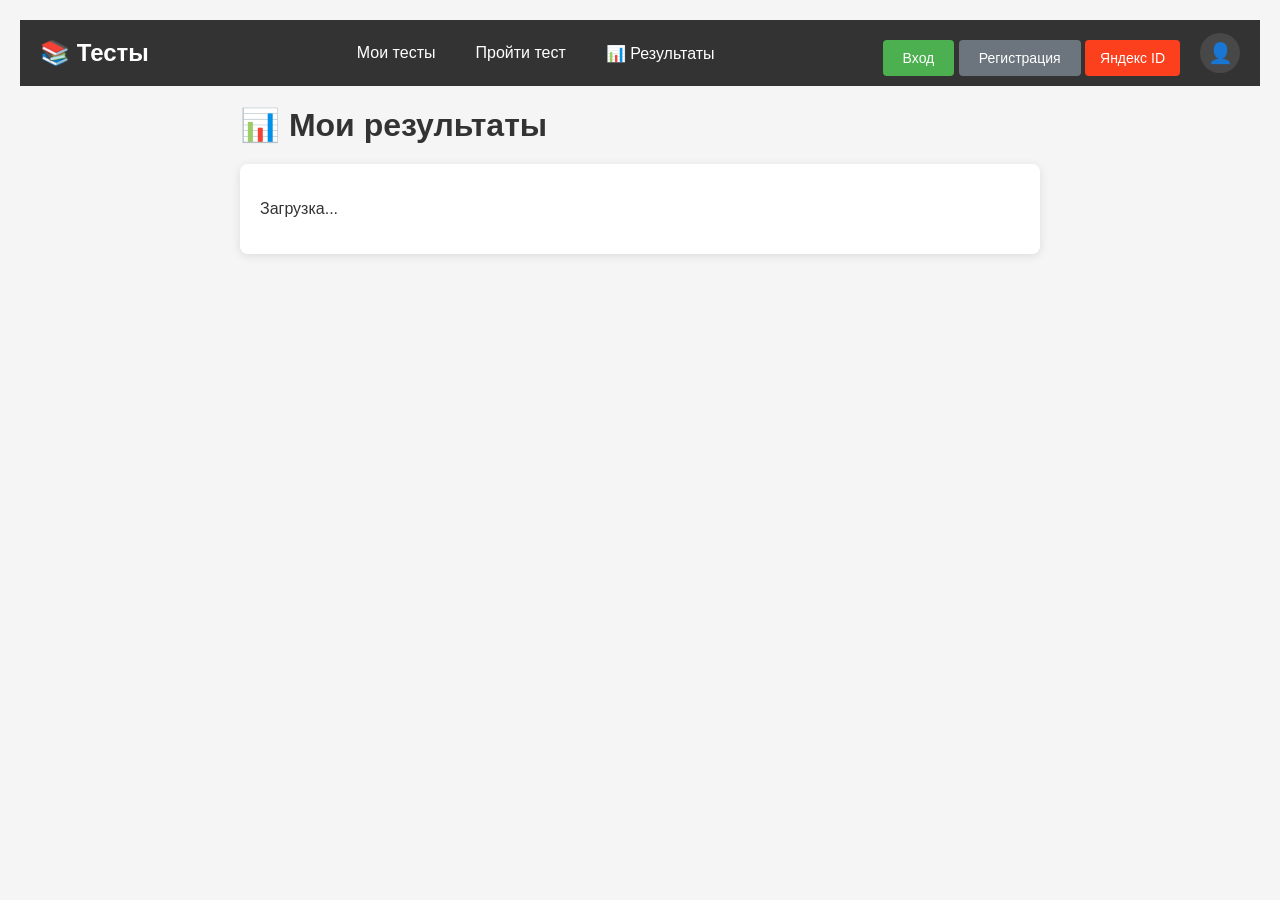
==== templates/results.html @ a89cb3f6 "L5" ====
<!DOCTYPE html>
<html lang="ru">
<head>
    <meta charset="UTF-8">
    <meta name="viewport" content="width=device-width, initial-scale=1.0">
    <title>Мои результаты - Система тестирования</title>
    <link rel="stylesheet" href="/static/style.css">
</head>
<body>
    <nav class="navbar">
        <div class="nav-container">
            <div class="nav-logo">
                <h2>📚 Тесты</h2>
            </div>
            <div class="nav-links">
                <a href="/" class="nav-link">Мои тесты</a>
                <a href="/take-test" class="nav-link">Пройти тест</a>
                <a href="/results" class="nav-link">📊 Результаты</a>
            </div>
            <div class="nav-right">
                <div class="widget-container" id="widgetContainer"></div>
                <div class="nav-user" id="navUser">
                    <div class="loading-spinner">Загрузка...</div>
                </div>
            </div>
        </div>
    </nav>

    <div class="container">
        <div class="page-header">
            <h1>📊 Мои результаты</h1>
        </div>

        <!-- Список результатов -->
        <div class="card">
            <div id="resultsList" class="results-list">
                <p>Загрузка...</p>
            </div>
        </div>
    </div>

    <!-- Модальное окно для деталей результата -->
    <div id="resultModal" class="modal" style="display: none;">
        <div class="modal-content" style="max-width: 700px; max-height: 80vh; overflow-y: auto;">
            <span class="close">&times;</span>
            <div id="modalContent"></div>
        </div>
    </div>

    <script src="/static/auth.js"></script>
    <script src="/static/results.js"></script>
</body>
</html>
---- static/style.css ----
body {
    font-family: 'Segoe UI', Tahoma, Geneva, Verdana, sans-serif;
    background-color: #f5f5f5;
    margin: 0;
    padding: 20px;
}

.container {
    max-width: 800px;
    margin: 0 auto;
}

h1 {
    color: #333;
    text-align: center;
    margin-bottom: 30px;
}

.card {
    background: white;
    border-radius: 8px;
    box-shadow: 0 2px 10px rgba(0,0,0,0.1);
    padding: 20px;
    margin-bottom: 20px;
}

.card h2 {
    margin-top: 0;
    color: #444;
}

.form-group {
    margin-bottom: 15px;
}

.form-group label {
    display: block;
    margin-bottom: 5px;
    font-weight: 600;
    color: #555;
}

.form-group input,
.form-group textarea {
    width: 100%;
    padding: 8px 12px;
    border: 1px solid #ddd;
    border-radius: 4px;
    font-size: 14px;
    box-sizing: border-box;
}

.form-group textarea {
    resize: vertical;
}

.btn {
    background-color: #4CAF50;
    color: white;
    border: none;
    padding: 10px 20px;
    border-radius: 4px;
    cursor: pointer;
    font-size: 14px;
    transition: background-color 0.3s;
}

.btn:hover {
    background-color: #45a049;
}

.btn-delete {
    background-color: #f44336;
    color: white;
    border: none;
    padding: 5px 10px;
    border-radius: 3px;
    cursor: pointer;
    font-size: 12px;
    margin-left: 10px;
}

.btn-delete:hover {
    background-color: #d32f2f;
}

.tests-list {
    margin-top: 15px;
}

.test-item {
    display: flex;
    justify-content: space-between;
    align-items: center;
    padding: 12px;
    border-bottom: 1px solid #eee;
}

.test-item:last-child {
    border-bottom: none;
}

.test-info h3 {
    margin: 0 0 5px 0;
    color: #333;
}

.test-info p {
    margin: 0;
    color: #666;
    font-size: 14px;
}

.test-actions {
    display: flex;
    align-items: center;
}

.empty-list {
    color: #999;
    text-align: center;
    padding: 20px;
}

.error {
    color: #f44336;
    text-align: center;
    padding: 10px;
}

.pagination {
    display: flex;
    justify-content: center;
    gap: 10px;
    margin-top: 20px;
}

.pagination button {
    padding: 5px 10px;
    border: 1px solid #ddd;
    background: white;
    cursor: pointer;
    border-radius: 3px;
}

.pagination button.active {
    background-color: #4CAF50;
    color: white;
    border-color: #4CAF50;
}

.pagination button:disabled {
    opacity: 0.5;
    cursor: not-allowed;
}

/* Дополнительные стили для редактора */
.btn-secondary {
    background-color: #6c757d;
    margin-top: 10px;
}
.btn-secondary:hover {
    background-color: #5a6268;
}
.btn-small {
    padding: 4px 8px;
    font-size: 12px;
    margin-left: 5px;
}
.question-card {
    border: 1px solid #ddd;
    border-radius: 4px;
    padding: 15px;
    margin-bottom: 15px;
    background-color: #fafafa;
}
.answer-item {
    display: flex;
    align-items: center;
    margin-bottom: 8px;
    padding-left: 20px;
}
.answer-item input[type="text"] {
    flex-grow: 1;
    margin-right: 10px;
    padding: 4px 8px;
    border: 1px solid #ccc;
    border-radius: 4px;
}
.answer-item input[type="checkbox"] {
    margin-right: 10px;
    width: 16px;
    height: 16px;
}
.answer-item button {
    background-color: #f44336;
    color: white;
    border: none;
    padding: 4px 8px;
    border-radius: 3px;
    cursor: pointer;
}
.answer-item button:hover {
    background-color: #d32f2f;
}
.add-answer-btn {
    margin-left: 20px;
    margin-top: 5px;
    background-color: #17a2b8;
}
.add-answer-btn:hover {
    background-color: #138496;
}
.question-header {
    display: flex;
    justify-content: space-between;
    align-items: center;
    margin-bottom: 10px;
}
.question-header h4 {
    margin: 0;
}
.delete-question-btn {
    background-color: #f44336;
    color: white;
    border: none;
    padding: 4px 8px;
    border-radius: 3px;
    cursor: pointer;
}
.delete-question-btn:hover {
    background-color: #d32f2f;
}
/* Навигационная панель */
.navbar {
    background-color: #333;
    color: white;
    padding: 0;
    margin-bottom: 20px;
    position: sticky;
    top: 0;
    z-index: 100;
}

.nav-container {
    max-width: 1200px;
    margin: 0 auto;
    display: flex;
    justify-content: space-between;
    align-items: center;
    padding: 10px 20px;
}

.nav-logo h2 {
    margin: 0;
    color: white;
}

.nav-user {
    display: flex;
    gap: 10px;
    align-items: center;
}

.user-info {
    display: flex;
    align-items: center;
    gap: 10px;
}

.user-email {
    font-size: 14px;
    color: #ddd;
}

.btn-logout, .btn-logout-all {
    background-color: #f44336;
    color: white;
    border: none;
    padding: 5px 10px;
    border-radius: 3px;
    cursor: pointer;
    font-size: 12px;
}

.btn-logout:hover {
    background-color: #d32f2f;
}

.btn-logout-all {
    background-color: #ff9800;
}

.btn-logout-all:hover {
    background-color: #f57c00;
}

.loading-spinner {
    color: #ddd;
    font-style: italic;
}

/* Модальные окна */
.modal {
    display: none;
    position: fixed;
    z-index: 1000;
    left: 0;
    top: 0;
    width: 100%;
    height: 100%;
    background-color: rgba(0,0,0,0.5);
}

.modal-content {
    background-color: white;
    margin: 15% auto;
    padding: 20px;
    border-radius: 8px;
    max-width: 400px;
    position: relative;
}

.close {
    position: absolute;
    right: 15px;
    top: 10px;
    font-size: 24px;
    cursor: pointer;
    color: #999;
}

.close:hover {
    color: #333;
}

/* Кнопка Яндекса */
.yandex-btn, .yandex-link {
    background-color: #fc3f1d;
    color: white;
    padding: 10px 15px;
    border-radius: 4px;
    text-decoration: none;
    display: inline-block;
    margin-top: 10px;
}

.yandex-btn:hover, .yandex-link:hover {
    background-color: #e03110;
}

/* Индикаторы владения */
.owner-badge {
    font-size: 12px;
    color: #4CAF50;
    margin-left: 10px;
    font-weight: normal;
}

.test-actions button:disabled {
    opacity: 0.5;
    cursor: not-allowed;
}
.yandex-link-btn {
    background: none;
    border: none;
    color: #0066cc;
    text-decoration: underline;
    cursor: pointer;
    padding: 0;
    font-size: inherit;
}

.yandex-link-btn:hover {
    color: #004499;
}

/* Навигация */
.nav-links {
    display: flex;
    gap: 20px;
    margin-left: 40px;
}

.nav-link {
    color: white;
    text-decoration: none;
    padding: 8px 16px;
    border-radius: 4px;
    transition: background-color 0.3s;
}

.nav-link:hover {
    background-color: #444;
}

.nav-link.active {
    background-color: #4CAF50;
}

.nav-container {
    display: flex;
    align-items: center;
    justify-content: space-between;
    max-width: 1200px;
    margin: 0 auto;
    padding: 10px 20px;
}

/* Навигационные ссылки */
.nav-links {
    display: flex;
    gap: 20px;
    align-items: center;
}

.nav-link {
    color: white;
    text-decoration: none;
    padding: 5px 10px;
    border-radius: 4px;
    transition: background-color 0.3s;
}

.nav-link:hover {
    background-color: rgba(255,255,255,0.2);
}

/* Страница результатов */
.page-header {
    display: flex;
    align-items: center;
    gap: 20px;
    margin-bottom: 20px;
}

.page-header h1 {
    margin: 0;
}

.result-card {
    border: 1px solid #e0e0e0;
    border-radius: 12px;
    padding: 20px;
    margin-bottom: 15px;
    background: white;
    transition: all 0.3s ease;
}

.result-card:hover {
    box-shadow: 0 4px 20px rgba(0,0,0,0.1);
    transform: translateY(-2px);
}

.result-header {
    display: flex;
    justify-content: space-between;
    align-items: center;
    margin-bottom: 15px;
    padding-bottom: 10px;
    border-bottom: 1px solid #eee;
}

.result-header h3 {
    margin: 0;
    color: #333;
    font-size: 18px;
}

.result-stats {
    display: flex;
    gap: 30px;
    margin-bottom: 15px;
    flex-wrap: wrap;
}

.stat-item {
    display: flex;
    align-items: center;
    gap: 8px;
    font-size: 14px;
}

.stat-icon {
    font-size: 18px;
}

.stat-label {
    color: #666;
}

.stat-value {
    font-weight: 500;
    color: #333;
}

.result-actions {
    text-align: right;
}

.empty-state {
    text-align: center;
    padding: 40px;
    color: #666;
}

.empty-state p {
    margin-bottom: 20px;
    font-size: 16px;
}

.score-circle {
    background: white;
    box-shadow: 0 2px 10px rgba(0,0,0,0.1);
}

.score-details p {
    margin: 8px 0;
}

.answer-review {
    background: #fafafa;
}
.result-author {
    font-size: 12px;
    color: #666;
    margin-top: 4px;
}
/* ========== КАРТОЧКИ ТЕСТОВ (ДЛЯ ВКЛАДКИ "ПРОЙТИ ТЕСТ") ========== */

/* Стили для карточек доступных тестов - такие же, как у результатов */
.test-card {
    border: 1px solid #e0e0e0;
    border-radius: 12px;
    padding: 20px;
    margin-bottom: 15px;
    background: white;
    transition: all 0.3s ease;
}

.test-card:hover {
    box-shadow: 0 4px 20px rgba(0,0,0,0.1);
    transform: translateY(-2px);
}

.test-card .test-header {
    display: flex;
    justify-content: space-between;
    align-items: center;
    margin-bottom: 10px;
    padding-bottom: 10px;
    border-bottom: 1px solid #eee;
}

.test-card .test-header h3 {
    margin: 0;
    color: #333;
    font-size: 18px;
}

.test-card .test-meta {
    display: flex;
    gap: 20px;
    margin-bottom: 10px;
    font-size: 13px;
    color: #666;
}

.test-card .test-meta span {
    display: flex;
    align-items: center;
    gap: 5px;
}

.test-card .test-attempts {
    font-size: 12px;
    color: #999;
    background: #f5f5f5;
    padding: 2px 8px;
    border-radius: 20px;
}

.test-card p {
    margin: 10px 0;
    color: #555;
    font-size: 14px;
    line-height: 1.4;
}

.test-card .test-actions {
    text-align: right;
    margin-top: 10px;
}

.test-card .btn {
    background-color: #4CAF50;
    color: white;
    border: none;
    padding: 8px 16px;
    border-radius: 6px;
    cursor: pointer;
    font-size: 14px;
    transition: background-color 0.3s;
}

.test-card .btn:hover {
    background-color: #45a049;
}

/* ========== СТИЛИЗОВАННЫЕ МОДАЛЬНЫЕ ОКНА ========== */

.modal-overlay {
    position: fixed;
    top: 0;
    left: 0;
    width: 100%;
    height: 100%;
    background: rgba(0, 0, 0, 0.5);
    display: flex;
    align-items: center;
    justify-content: center;
    z-index: 2000;
}

.modal-window {
    background: white;
    border-radius: 12px;
    width: 90%;
    max-width: 500px;
    box-shadow: 0 10px 40px rgba(0, 0, 0, 0.2);
    animation: modalFadeIn 0.3s ease;
}

@keyframes modalFadeIn {
    from {
        opacity: 0;
        transform: translateY(-20px);
    }
    to {
        opacity: 1;
        transform: translateY(0);
    }
}

.modal-header {
    padding: 20px 20px 0 20px;
    border-bottom: 1px solid #eee;
    display: flex;
    justify-content: space-between;
    align-items: center;
}

.modal-header h3 {
    margin: 0;
    color: #333;
    font-size: 18px;
}

.modal-close {
    background: none;
    border: none;
    font-size: 24px;
    cursor: pointer;
    color: #999;
    transition: color 0.3s;
}

.modal-close:hover {
    color: #333;
}

.modal-body {
    padding: 20px;
}

.modal-body .form-group {
    margin-bottom: 15px;
}

.modal-body label {
    display: block;
    margin-bottom: 8px;
    font-weight: 600;
    color: #555;
    font-size: 14px;
}

.modal-body input,
.modal-body textarea {
    width: 100%;
    padding: 10px 12px;
    border: 1px solid #ddd;
    border-radius: 6px;
    font-size: 14px;
    box-sizing: border-box;
    transition: border-color 0.3s;
}

.modal-body input:focus,
.modal-body textarea:focus {
    outline: none;
    border-color: #4CAF50;
}

.modal-body textarea {
    resize: vertical;
    min-height: 80px;
}

.modal-footer {
    padding: 15px 20px 20px 20px;
    display: flex;
    justify-content: flex-end;
    gap: 12px;
    border-top: 1px solid #eee;
    background: white;
    border-radius: 0 0 12px 12px;
    align-items: flex-end;
}


.modal-footer .btn {
    padding: 8px 20px;
    min-width: 100px;
    height: 38px;
    line-height: 1.2;
    text-align: center;
    font-size: 14px;
    border-radius: 6px;
    box-sizing: border-box;
    cursor: pointer;
    transition: background-color 0.3s;
}

.modal-footer .btn-secondary {
    background-color: #6c757d;
}

.modal-footer .btn-secondary:hover {
    background-color: #5a6268;
}
/* Чекбокс в модальном окне */
.modal-body .checkbox-group {
    display: flex;
    align-items: center;
    gap: 10px;
    margin-top: 10px;
}

.modal-body .checkbox-group input {
    width: auto;
}

.modal-body .checkbox-group label {
    margin: 0;
    font-weight: normal;
}
/* ========== ВИДЖЕТ-МЕНЮ (ВЫПАДАЮЩЕЕ МЕНЮ) ========== */

/* Контейнер для виджета */
.widget-container {
    position: relative;
    display: inline-block;
}

/* Кнопка виджета */
.widget-btn {
    background: rgba(255, 255, 255, 0.1);
    border: none;
    width: 40px;
    height: 40px;
    border-radius: 50%;
    cursor: pointer;
    font-size: 20px;
    display: flex;
    align-items: center;
    justify-content: center;
    transition: background 0.3s ease;
    color: white;
}

.widget-btn:hover {
    background: rgba(255, 255, 255, 0.2);
}

/* Выпадающее меню */
.widget-dropdown {
    position: absolute;
    top: 50px;
    right: 0;
    background: var(--bg-card);
    border-radius: 12px;
    box-shadow: 0 4px 20px var(--shadow);
    min-width: 200px;
    opacity: 0;
    visibility: hidden;
    transform: translateY(-10px);
    transition: all 0.3s ease;
    z-index: 1000;
    border: 1px solid var(--border-color);
}

.widget-dropdown.show {
    opacity: 1;
    visibility: visible;
    transform: translateY(0);
}

/* Пункты меню */
.dropdown-item {
    padding: 12px 16px;
    display: flex;
    align-items: center;
    gap: 12px;
    cursor: pointer;
    transition: background 0.2s ease;
    color: var(--text-primary);
    text-decoration: none;
}

.dropdown-item:first-child {
    border-radius: 12px 12px 0 0;
}

.dropdown-item:last-child {
    border-radius: 0 0 12px 12px;
}

.dropdown-item:hover {
    background: var(--border-color);
}

.dropdown-icon {
    font-size: 18px;
    width: 24px;
    text-align: center;
}

.dropdown-text {
    flex: 1;
    font-size: 14px;
}

/* Переключатель темы */
.theme-switch {
    margin-left: auto;
    position: relative;
    display: inline-block;
    width: 40px;
    height: 20px;
}

.theme-switch input {
    opacity: 0;
    width: 0;
    height: 0;
}

.theme-switch-slider {
    position: absolute;
    cursor: pointer;
    top: 0;
    left: 0;
    right: 0;
    bottom: 0;
    background-color: #ccc;
    transition: 0.3s;
    border-radius: 20px;
}

.theme-switch-slider:before {
    position: absolute;
    content: "";
    height: 16px;
    width: 16px;
    left: 2px;
    bottom: 2px;
    background-color: white;
    transition: 0.3s;
    border-radius: 50%;
}

input:checked + .theme-switch-slider {
    background-color: #4CAF50;
}

input:checked + .theme-switch-slider:before {
    transform: translateX(20px);
}

/* Разделитель */
.dropdown-divider {
    height: 1px;
    background: var(--border-color);
    margin: 4px 0;
}

/* ========== ТЁМНАЯ ТЕМА ========== */

/* Базовые переменные для светлой темы */
:root {
    --bg-primary: #f5f5f5;
    --bg-card: white;
    --text-primary: #333;
    --text-secondary: #666;
    --border-color: #ddd;
    --shadow: rgba(0,0,0,0.1);
    --navbar-bg: #333;
    --navbar-text: white;
    --input-bg: white;
    --input-border: #ddd;
}

/* Тёмная тема */
body.dark-theme {
    --bg-primary: #1a1a2e;
    --bg-card: #16213e;
    --text-primary: #eee;
    --text-secondary: #aaa;
    --border-color: #2a2a4a;
    --shadow: rgba(0,0,0,0.3);
    --navbar-bg: #0f0f1a;
    --navbar-text: #eee;
    --input-bg: #1e1e3a;
    --input-border: #2a2a4a;
}

/* Применение переменных */
body {
    background-color: var(--bg-primary);
    color: var(--text-primary);
    transition: background-color 0.3s ease, color 0.3s ease;
}

.card {
    background: var(--bg-card);
    box-shadow: 0 2px 10px var(--shadow);
}

.card h2, .card h3 {
    color: var(--text-primary);
}

.navbar {
    background-color: var(--navbar-bg);
}

.nav-logo h2 {
    color: var(--navbar-text);
}

.nav-link {
    color: var(--navbar-text);
}

.form-group input,
.form-group textarea {
    background-color: var(--input-bg);
    border-color: var(--input-border);
    color: var(--text-primary);
}

.form-group label {
    color: var(--text-secondary);
}

.test-info h3 {
    color: var(--text-primary);
}

.test-info p {
    color: var(--text-secondary);
}

.test-item {
    border-bottom-color: var(--border-color);
}

.empty-list, .error {
    color: var(--text-secondary);
}

.pagination button {
    background: var(--bg-card);
    border-color: var(--border-color);
    color: var(--text-primary);
}

.question-card {
    background-color: var(--bg-card);
    border-color: var(--border-color);
}

.modal-window {
    background: var(--bg-card);
}

.modal-header {
    border-bottom-color: var(--border-color);
}

.modal-header h3 {
    color: var(--text-primary);
}

.modal-body label {
    color: var(--text-secondary);
}

.modal-body input,
.modal-body textarea {
    background-color: var(--input-bg);
    border-color: var(--input-border);
    color: var(--text-primary);
}

.modal-footer {
    border-top-color: var(--border-color);
}

.result-card,
.test-card {
    background: var(--bg-card);
    border-color: var(--border-color);
}

.result-header h3,
.test-card .test-header h3 {
    color: var(--text-primary);
}

.result-stats .stat-label,
.test-card .test-meta {
    color: var(--text-secondary);
}

.stat-value {
    color: var(--text-primary);
}

.result-score,
.test-card .test-attempts {
    background-color: var(--bg-primary);
}
.nav-right {
    display: flex;
    align-items: center;
    gap: 20px;
}

.widget-container {
    order: 2; /* Виджет будет справа */
}

.nav-user {
    order: 1; /* Блок авторизации слева от виджета */
}
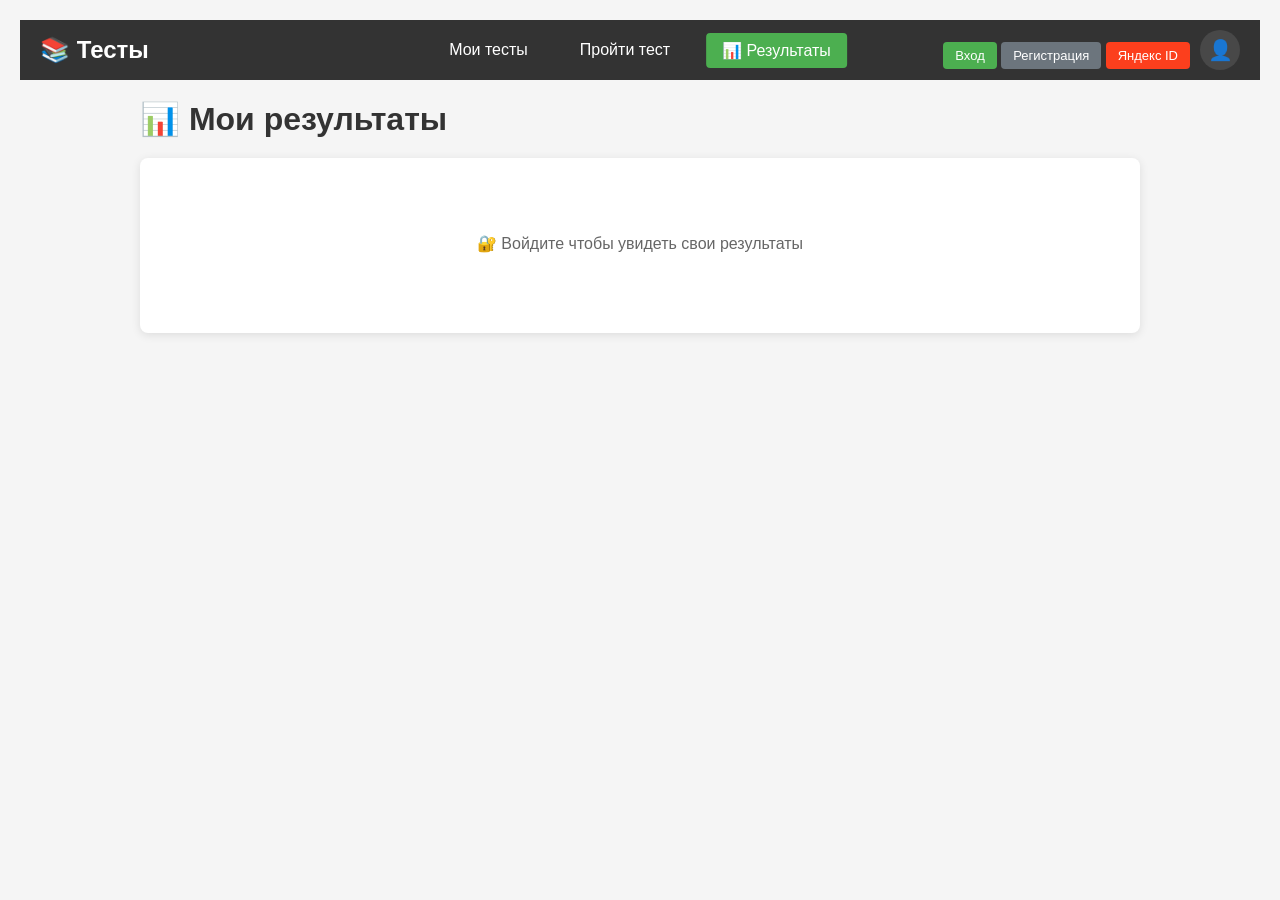
==== commit 4785d6d2: "L8-L9" ====
--- a/templates/results.html
+++ b/templates/results.html
@@ -5,6 +5,7 @@
     <meta name="viewport" content="width=device-width, initial-scale=1.0">
     <title>Мои результаты - Система тестирования</title>
     <link rel="stylesheet" href="/static/style.css">
+    <link rel="icon" type="image/x-icon" href="/static/favicon.ico">
 </head>
 <body>
     <nav class="navbar">
@@ -15,13 +16,13 @@
             <div class="nav-links">
                 <a href="/" class="nav-link">Мои тесты</a>
                 <a href="/take-test" class="nav-link">Пройти тест</a>
-                <a href="/results" class="nav-link">📊 Результаты</a>
+                <a href="/results-page" class="nav-link active">📊 Результаты</a>
             </div>
             <div class="nav-right">
-                <div class="widget-container" id="widgetContainer"></div>
                 <div class="nav-user" id="navUser">
                     <div class="loading-spinner">Загрузка...</div>
                 </div>
+                <div class="widget-container" id="widgetContainer"></div>
             </div>
         </div>
     </nav>
@@ -31,7 +32,6 @@
             <h1>📊 Мои результаты</h1>
         </div>
 
-        <!-- Список результатов -->
         <div class="card">
             <div id="resultsList" class="results-list">
                 <p>Загрузка...</p>
@@ -42,12 +42,75 @@
     <!-- Модальное окно для деталей результата -->
     <div id="resultModal" class="modal" style="display: none;">
         <div class="modal-content" style="max-width: 700px; max-height: 80vh; overflow-y: auto;">
-            <span class="close">&times;</span>
+            <span class="close" onclick="document.getElementById('resultModal').style.display='none'">&times;</span>
             <div id="modalContent"></div>
         </div>
     </div>
 
+    <!-- Модальное окно входа -->
+    <div id="loginModal" class="modal" style="display: none;">
+        <div class="modal-content">
+            <span class="close" onclick="document.getElementById('loginModal').style.display='none'">&times;</span>
+            <h2>Вход</h2>
+            <form id="loginForm">
+                <div class="form-group">
+                    <label>Email или телефон:</label>
+                    <input type="text" id="loginInput" required>
+                </div>
+                <div class="form-group">
+                    <label>Пароль:</label>
+                    <input type="password" id="passwordInput" required>
+                </div>
+                <button type="submit" class="btn">Войти</button>
+            </form>
+            <p>Нет аккаунта? <a href="#" id="switchToRegister">Зарегистрироваться</a></p>
+            <p><a href="#" id="forgotPasswordLink">Забыли пароль?</a></p>
+            <p><button onclick="yandexOAuth()" class="yandex-link-btn">Войти через Яндекс</button></p>
+        </div>
+    </div>
+
+    <!-- Модальное окно регистрации -->
+    <div id="registerModal" class="modal" style="display: none;">
+        <div class="modal-content">
+            <span class="close" onclick="document.getElementById('registerModal').style.display='none'">&times;</span>
+            <h2>Регистрация</h2>
+            <form id="registerForm">
+                <div class="form-group">
+                    <label>Email:</label>
+                    <input type="email" id="regEmail" required>
+                </div>
+                <div class="form-group">
+                    <label>Телефон (необязательно):</label>
+                    <input type="text" id="regPhone">
+                </div>
+                <div class="form-group">
+                    <label>Пароль:</label>
+                    <input type="password" id="regPassword" required>
+                </div>
+                <button type="submit" class="btn">Зарегистрироваться</button>
+            </form>
+            <p>Уже есть аккаунт? <a href="#" id="switchToLogin">Войти</a></p>
+        </div>
+    </div>
+
+    <!-- Модальное окно восстановления пароля -->
+    <div id="forgotPasswordModal" class="modal" style="display: none;">
+        <div class="modal-content">
+            <span class="close" onclick="document.getElementById('forgotPasswordModal').style.display='none'">&times;</span>
+            <h2>Восстановление пароля</h2>
+            <form id="forgotPasswordForm">
+                <div class="form-group">
+                    <label>Email:</label>
+                    <input type="email" id="forgotEmail" required>
+                </div>
+                <button type="submit" class="btn">Отправить</button>
+            </form>
+            <div id="forgotMessage" class="message" style="margin-top: 10px;"></div>
+        </div>
+    </div>
+
     <script src="/static/auth.js"></script>
+    <script src="/static/modals.js"></script>
     <script src="/static/results.js"></script>
 </body>
 </html>
--- a/static/style.css
+++ b/static/style.css
@@ -6,8 +6,9 @@
 }
 
 .container {
-    max-width: 800px;
+    max-width: 1000px;
     margin: 0 auto;
+    padding: 0 20px;
 }
 
 h1 {
@@ -154,7 +155,6 @@
     cursor: not-allowed;
 }
 
-/* Дополнительные стили для редактора */
 .btn-secondary {
     background-color: #6c757d;
     margin-top: 10px;
@@ -231,7 +231,8 @@
 .delete-question-btn:hover {
     background-color: #d32f2f;
 }
-/* Навигационная панель */
+
+/* ========== НАВИГАЦИЯ (ИСПРАВЛЕННАЯ) ========== */
 .navbar {
     background-color: #333;
     color: white;
@@ -243,12 +244,19 @@
 }
 
 .nav-container {
-    max-width: 1200px;
+    display: flex;
+    align-items: center;
+    justify-content: space-between;
+    max-width: 1600px;
     margin: 0 auto;
-    display: flex;
-    justify-content: space-between;
-    align-items: center;
     padding: 10px 20px;
+    position: relative;
+}
+
+.nav-logo {
+    flex: 0 0 auto;
+    width: 150px;
+    z-index: 3;
 }
 
 .nav-logo h2 {
@@ -256,21 +264,76 @@
     color: white;
 }
 
+/* Ссылки - СТРОГО ПО ЦЕНТРУ */
+.nav-links {
+    display: flex;
+    gap: 20px;
+    position: absolute;
+    left: 50%;
+    transform: translateX(-50%);
+    z-index: 2;
+}
+
+.nav-link {
+    color: white;
+    text-decoration: none;
+    padding: 8px 16px;
+    border-radius: 4px;
+    transition: background-color 0.3s;
+    white-space: nowrap;
+}
+
+.nav-link:hover {
+    background-color: #444;
+}
+
+.nav-link.active {
+    background-color: #4CAF50;
+}
+
+/* Правый блок - ВСЕГДА СПРАВА */
+.nav-right {
+    display: flex;
+    align-items: center;
+    gap: 10px;
+    margin-left: auto;
+    z-index: 3;
+    flex-shrink: 0;
+    flex-direction: row;  /* ← ЯВНО УКАЗЫВАЕМ НАПРАВЛЕНИЕ */
+}
+
+/* Кнопки авторизации - ГОРИЗОНТАЛЬНО */
 .nav-user {
     display: flex;
+    align-items: center;
     gap: 10px;
-    align-items: center;
+    color: white;
+    flex-wrap: nowrap;
+    order: 1;  /* ← БЛОК АВТОРИЗАЦИИ СЛЕВА */
+}
+
+.nav-user .btn {
+    padding: 6px 12px;
+    font-size: 13px;
+    white-space: nowrap;
+}
+
+.nav-user .yandex-btn {
+    margin-top: 0;
+    padding: 6px 12px;
 }
 
 .user-info {
     display: flex;
     align-items: center;
     gap: 10px;
+    flex-wrap: nowrap;
 }
 
 .user-email {
     font-size: 14px;
     color: #ddd;
+    white-space: nowrap;
 }
 
 .btn-logout, .btn-logout-all {
@@ -281,6 +344,7 @@
     border-radius: 3px;
     cursor: pointer;
     font-size: 12px;
+    white-space: nowrap;
 }
 
 .btn-logout:hover {
@@ -298,6 +362,29 @@
 .loading-spinner {
     color: #ddd;
     font-style: italic;
+    white-space: nowrap;
+}
+
+.widget-container {
+    position: relative;
+    display: inline-block;
+    flex-shrink: 0;
+    order: 2;  /* ← ВИДЖЕТ БУДЕТ СПРАВА */
+}
+
+.widget-btn {
+    background: rgba(255, 255, 255, 0.1);
+    border: none;
+    width: 40px;
+    height: 40px;
+    border-radius: 50%;
+    cursor: pointer;
+    font-size: 20px;
+    display: flex;
+    align-items: center;
+    justify-content: center;
+    transition: background 0.3s ease;
+    color: white;
 }
 
 /* Модальные окна */
@@ -334,7 +421,6 @@
     color: #333;
 }
 
-/* Кнопка Яндекса */
 .yandex-btn, .yandex-link {
     background-color: #fc3f1d;
     color: white;
@@ -349,7 +435,6 @@
     background-color: #e03110;
 }
 
-/* Индикаторы владения */
 .owner-badge {
     font-size: 12px;
     color: #4CAF50;
@@ -373,57 +458,6 @@
 
 .yandex-link-btn:hover {
     color: #004499;
-}
-
-/* Навигация */
-.nav-links {
-    display: flex;
-    gap: 20px;
-    margin-left: 40px;
-}
-
-.nav-link {
-    color: white;
-    text-decoration: none;
-    padding: 8px 16px;
-    border-radius: 4px;
-    transition: background-color 0.3s;
-}
-
-.nav-link:hover {
-    background-color: #444;
-}
-
-.nav-link.active {
-    background-color: #4CAF50;
-}
-
-.nav-container {
-    display: flex;
-    align-items: center;
-    justify-content: space-between;
-    max-width: 1200px;
-    margin: 0 auto;
-    padding: 10px 20px;
-}
-
-/* Навигационные ссылки */
-.nav-links {
-    display: flex;
-    gap: 20px;
-    align-items: center;
-}
-
-.nav-link {
-    color: white;
-    text-decoration: none;
-    padding: 5px 10px;
-    border-radius: 4px;
-    transition: background-color 0.3s;
-}
-
-.nav-link:hover {
-    background-color: rgba(255,255,255,0.2);
 }
 
 /* Страница результатов */
@@ -526,9 +560,8 @@
     color: #666;
     margin-top: 4px;
 }
-/* ========== КАРТОЧКИ ТЕСТОВ (ДЛЯ ВКЛАДКИ "ПРОЙТИ ТЕСТ") ========== */
-
-/* Стили для карточек доступных тестов - такие же, как у результатов */
+
+/* Карточки тестов */
 .test-card {
     border: 1px solid #e0e0e0;
     border-radius: 12px;
@@ -607,8 +640,7 @@
     background-color: #45a049;
 }
 
-/* ========== СТИЛИЗОВАННЫЕ МОДАЛЬНЫЕ ОКНА ========== */
-
+/* Стилизованные модальные окна */
 .modal-overlay {
     position: fixed;
     top: 0;
@@ -718,7 +750,6 @@
     align-items: flex-end;
 }
 
-
 .modal-footer .btn {
     padding: 8px 20px;
     min-width: 100px;
@@ -739,7 +770,6 @@
 .modal-footer .btn-secondary:hover {
     background-color: #5a6268;
 }
-/* Чекбокс в модальном окне */
 .modal-body .checkbox-group {
     display: flex;
     align-items: center;
@@ -755,15 +785,13 @@
     margin: 0;
     font-weight: normal;
 }
-/* ========== ВИДЖЕТ-МЕНЮ (ВЫПАДАЮЩЕЕ МЕНЮ) ========== */
-
-/* Контейнер для виджета */
+
+/* Виджет-меню */
 .widget-container {
     position: relative;
     display: inline-block;
 }
 
-/* Кнопка виджета */
 .widget-btn {
     background: rgba(255, 255, 255, 0.1);
     border: none;
@@ -778,12 +806,10 @@
     transition: background 0.3s ease;
     color: white;
 }
-
 .widget-btn:hover {
     background: rgba(255, 255, 255, 0.2);
 }
 
-/* Выпадающее меню */
 .widget-dropdown {
     position: absolute;
     top: 50px;
@@ -806,7 +832,6 @@
     transform: translateY(0);
 }
 
-/* Пункты меню */
 .dropdown-item {
     padding: 12px 16px;
     display: flex;
@@ -841,7 +866,6 @@
     font-size: 14px;
 }
 
-/* Переключатель темы */
 .theme-switch {
     margin-left: auto;
     position: relative;
@@ -888,16 +912,13 @@
     transform: translateX(20px);
 }
 
-/* Разделитель */
 .dropdown-divider {
     height: 1px;
     background: var(--border-color);
     margin: 4px 0;
 }
 
-/* ========== ТЁМНАЯ ТЕМА ========== */
-
-/* Базовые переменные для светлой темы */
+/* Тёмная тема */
 :root {
     --bg-primary: #f5f5f5;
     --bg-card: white;
@@ -911,7 +932,6 @@
     --input-border: #ddd;
 }
 
-/* Тёмная тема */
 body.dark-theme {
     --bg-primary: #1a1a2e;
     --bg-card: #16213e;
@@ -925,7 +945,6 @@
     --input-border: #2a2a4a;
 }
 
-/* Применение переменных */
 body {
     background-color: var(--bg-primary);
     color: var(--text-primary);
@@ -939,18 +958,6 @@
 
 .card h2, .card h3 {
     color: var(--text-primary);
-}
-
-.navbar {
-    background-color: var(--navbar-bg);
-}
-
-.nav-logo h2 {
-    color: var(--navbar-text);
-}
-
-.nav-link {
-    color: var(--navbar-text);
 }
 
 .form-group input,
@@ -1042,16 +1049,439 @@
 .test-card .test-attempts {
     background-color: var(--bg-primary);
 }
-.nav-right {
-    display: flex;
-    align-items: center;
+
+/* Мини-профиль */
+.main-layout {
+    display: flex;
     gap: 20px;
-}
-
-.widget-container {
-    order: 2; /* Виджет будет справа */
-}
-
-.nav-user {
-    order: 1; /* Блок авторизации слева от виджета */
+    align-items: flex-start;
+    justify-content: center;
+}
+
+.content-area {
+    flex: 0 1 auto;
+    min-width: 0;
+}
+
+.content-area h1 {
+    text-align: center;
+    width: 100%;
+}
+
+.content-area .card {
+    width: 550px;
+    max-width: 100%;
+}
+
+.profile-sidebar {
+    width: 280px;
+    flex-shrink: 0;
+    margin-top: 93px;
+}
+
+.profile-card {
+    background: white;
+    border-radius: 12px;
+    box-shadow: 0 2px 10px rgba(0,0,0,0.1);
+    padding: 20px;
+    text-align: center;
+    margin-bottom: 20px;
+}
+
+.profile-avatar-container {
+    position: relative;
+    width: 120px;
+    height: 120px;
+    margin: 0 auto 15px;
+}
+
+.profile-avatar {
+    width: 100%;
+    height: 100%;
+    border-radius: 50%;
+    object-fit: cover;
+    border: 3px solid #4CAF50;
+}
+
+.profile-avatar-placeholder {
+    width: 100%;
+    height: 100%;
+    border-radius: 50%;
+    background-color: #4CAF50;
+    border: 3px solid #4CAF50;
+    display: flex;
+    align-items: center;
+    justify-content: center;
+    color: white;
+    font-size: 48px;
+    font-weight: bold;
+    text-transform: uppercase;
+}
+
+.avatar-overlay {
+    position: absolute;
+    bottom: 0;
+    right: 0;
+    width: 36px;
+    height: 36px;
+    background: #4CAF50;
+    border-radius: 50%;
+    display: flex;
+    align-items: center;
+    justify-content: center;
+    cursor: pointer;
+    transition: background 0.3s;
+    border: 2px solid white;
+}
+
+.avatar-overlay:hover {
+    background: #45a049;
+}
+
+.avatar-upload-label {
+    color: white;
+    font-size: 18px;
+    cursor: pointer;
+}
+
+.profile-info h3 {
+    margin: 0 0 5px 0;
+    color: #333;
+    font-size: 18px;
+}
+
+.profile-email {
+    margin: 0 0 15px 0;
+    color: #666;
+    font-size: 14px;
+    word-break: break-all;
+}
+
+.profile-actions {
+    display: flex;
+    justify-content: center;
+    margin-top: 15px;
+}
+
+.profile-actions .btn-small {
+    width: auto;
+    padding: 8px 16px;
+    background-color: #f44336;
+    color: white;
+    border: none;
+    border-radius: 6px;
+    cursor: pointer;
+    font-size: 14px;
+    transition: background-color 0.3s;
+}
+
+.profile-actions .btn-small:hover {
+    background-color: #d32f2f;
+}
+
+.auth-card {
+    background: white;
+    border-radius: 12px;
+    box-shadow: 0 2px 10px rgba(0,0,0,0.1);
+    padding: 20px;
+    margin-bottom: 20px;
+}
+
+.auth-card h3 {
+    margin-top: 0;
+    color: #333;
+    text-align: center;
+}
+
+.auth-buttons-vertical {
+    display: flex;
+    flex-direction: column;
+    gap: 10px;
+}
+
+.auth-buttons-vertical .btn {
+    width: 100%;
+}
+
+.logout-section {
+    display: flex;
+    flex-direction: column;
+    gap: 8px;
+}
+
+.logout-section .btn-logout,
+.logout-section .btn-logout-all {
+    width: 100%;
+    padding: 8px;
+    border-radius: 6px;
+}
+
+.test-date {
+    font-size: 12px;
+    color: #888;
+    margin-top: 5px;
+    display: block;
+}
+
+/* Адаптивность */
+@media (max-width: 900px) {
+    .main-layout {
+        flex-direction: column;
+        align-items: center;
+    }
+    
+    .profile-sidebar {
+        width: 100%;
+        max-width: 550px;
+        margin-top: 0;
+    }
+    
+    .nav-container {
+        flex-wrap: wrap;
+        justify-content: center;
+    }
+    
+    .nav-links {
+        position: static;
+        transform: none;
+        order: 3;
+        width: 100%;
+        justify-content: center;
+        margin-top: 15px;
+    }
+    
+    .nav-right {
+        margin-left: 0;
+    }
+}
+
+body.dark-theme .profile-card,
+body.dark-theme .auth-card {
+    background: var(--bg-card);
+}
+
+body.dark-theme .profile-info h3 {
+    color: var(--text-primary);
+}
+
+body.dark-theme .profile-email {
+    color: var(--text-secondary);
+}
+
+body.dark-theme .profile-avatar-placeholder {
+    background-color: #2e7d32;
+}
+body.dark-theme .modal-window {
+    background: var(--bg-card);
+    color: var(--text-primary);
+}
+
+body.dark-theme .modal-header {
+    border-bottom-color: var(--border-color);
+}
+
+body.dark-theme .modal-footer {
+    border-top-color: var(--border-color);
+    background: var(--bg-card);
+}
+
+body.dark-theme .modal-body input,
+body.dark-theme .modal-body textarea {
+    background-color: var(--input-bg);
+    border-color: var(--input-border);
+    color: var(--text-primary);
+}
+/* Тёмная тема для модального окна результатов */
+body.dark-theme #resultModal .modal-content {
+    background: var(--bg-card);
+    color: var(--text-primary);
+}
+
+body.dark-theme #resultModal .result-summary {
+    background: var(--bg-primary) !important;
+}
+
+body.dark-theme #resultModal .answer-review {
+    background: var(--bg-primary);
+}
+
+body.dark-theme #resultModal .close {
+    color: var(--text-secondary);
+}
+
+body.dark-theme #resultModal .close:hover {
+    color: var(--text-primary);
+}
+
+body.dark-theme #resultModal .score-circle {
+    background: var(--bg-card);
+    box-shadow: 0 2px 10px var(--shadow);
+    border-width: 4px !important;
+    border-style: solid !important;
+}
+
+body.dark-theme #resultModal .score-circle span {
+    color: var(--text-primary);
+}
+
+body.dark-theme #resultModal .result-good {
+    border-color: #4CAF50 !important;
+}
+
+body.dark-theme #resultModal .result-bad {
+    border-color: #f44336 !important;
+}
+
+body.dark-theme #resultModal .result-good span {
+    color: #4CAF50;
+}
+
+body.dark-theme #resultModal .result-bad span {
+    color: #f44336;
+}
+
+body.dark-theme #resultModal .result-author {
+    color: var(--text-secondary);
+}
+
+body.dark-theme #resultModal .answer-review {
+    border-left-color: inherit !important;
+}
+/* Тёмная тема для страницы результатов теста */
+body.dark-theme #testResultMode .card {
+    background: var(--bg-card);
+}
+
+body.dark-theme #testResultMode h2,
+body.dark-theme #testResultMode h3 {
+    color: var(--text-primary);
+}
+
+body.dark-theme #testResultMode .score-circle {
+    background: var(--bg-card);
+    box-shadow: 0 2px 10px var(--shadow);
+    border-width: 4px !important;
+    border-style: solid !important;
+}
+
+body.dark-theme #testResultMode .score-circle span {
+    color: var(--text-primary);
+}
+
+body.dark-theme #testResultMode .result-good {
+    border-color: #4CAF50 !important;
+}
+
+body.dark-theme #testResultMode .result-bad {
+    border-color: #f44336 !important;
+}
+
+body.dark-theme #testResultMode .result-good span {
+    color: #4CAF50;
+}
+
+body.dark-theme #testResultMode .result-bad span {
+    color: #f44336;
+}
+
+body.dark-theme #testResultMode .score-details p {
+    color: var(--text-primary);
+}
+
+body.dark-theme #testResultMode .answer-review {
+    background: var(--bg-primary);
+    border-left-width: 4px !important;
+    border-left-style: solid !important;
+}
+
+body.dark-theme #testResultMode .answer-correct {
+    border-left-color: #4CAF50 !important;
+}
+
+body.dark-theme #testResultMode .answer-wrong {
+    border-left-color: #f44336 !important;
+}
+
+body.dark-theme #testResultMode .empty-list {
+    color: var(--text-secondary);
+}
+/* Тёмная тема для модальных окон входа/регистрации */
+body.dark-theme #loginModal .modal-content,
+body.dark-theme #registerModal .modal-content,
+body.dark-theme #forgotPasswordModal .modal-content {
+    background: var(--bg-card);
+    color: var(--text-primary);
+}
+
+body.dark-theme #loginModal h2,
+body.dark-theme #registerModal h2,
+body.dark-theme #forgotPasswordModal h2 {
+    color: var(--text-primary);
+}
+
+body.dark-theme #loginModal .form-group label,
+body.dark-theme #registerModal .form-group label,
+body.dark-theme #forgotPasswordModal .form-group label {
+    color: var(--text-secondary);
+}
+
+body.dark-theme #loginModal .form-group input,
+body.dark-theme #registerModal .form-group input,
+body.dark-theme #forgotPasswordModal .form-group input {
+    background-color: var(--input-bg);
+    border-color: var(--input-border);
+    color: var(--text-primary);
+}
+
+body.dark-theme #loginModal .close,
+body.dark-theme #registerModal .close,
+body.dark-theme #forgotPasswordModal .close {
+    color: var(--text-secondary);
+}
+
+body.dark-theme #loginModal .close:hover,
+body.dark-theme #registerModal .close:hover,
+body.dark-theme #forgotPasswordModal .close:hover {
+    color: var(--text-primary);
+}
+
+body.dark-theme #loginModal a,
+body.dark-theme #registerModal a,
+body.dark-theme #forgotPasswordModal a {
+    color: #66b3ff;
+}
+
+body.dark-theme .yandex-link-btn {
+    color: #66b3ff;
+}
+/* Тёмная тема для заголовков */
+body.dark-theme h1,
+body.dark-theme h2,
+body.dark-theme h3,
+body.dark-theme h4,
+body.dark-theme .auth-card h3,
+body.dark-theme .profile-info h3,
+body.dark-theme .page-header h1 {
+    color: var(--text-primary) !important;
+}
+
+/* Тёмная тема для карточек на главной */
+body.dark-theme .card h2,
+body.dark-theme #loginPromptCard h2 {
+    color: var(--text-primary) !important;
+}
+
+/* Тёмная тема для минипрофиля */
+body.dark-theme .auth-card h3 {
+    color: var(--text-primary) !important;
+}
+
+/* Тёмная тема для страницы результатов */
+body.dark-theme .page-header h1 {
+    color: var(--text-primary) !important;
+}
+
+/* Тёмная тема для страницы "Пройти тест" */
+body.dark-theme h1 {
+    color: var(--text-primary) !important;
 }
